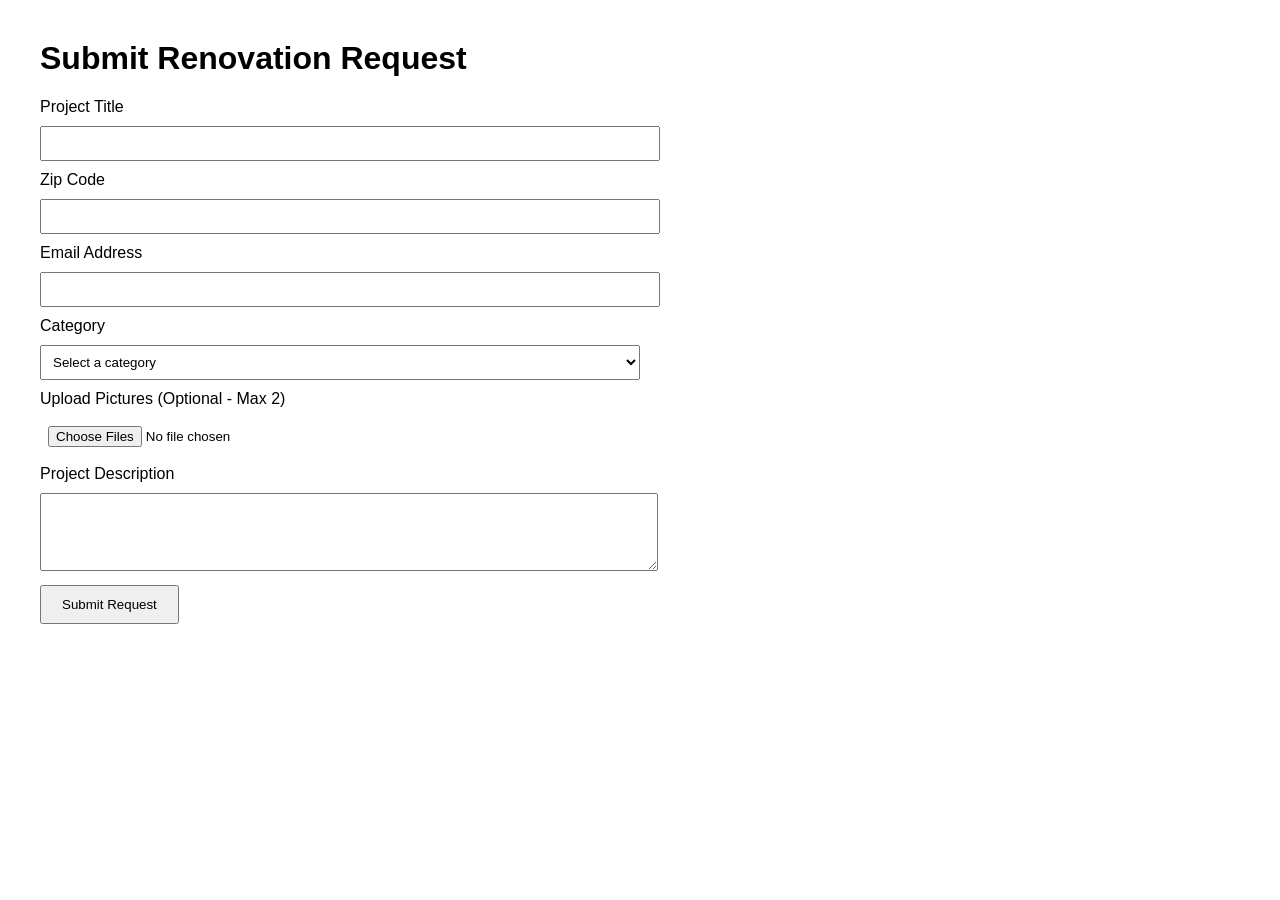
==== requestForm.html @ 249d2afe "Created requestForm.html; the foundation of the request page" ====
<!DOCTYPE html>

<html lang="en">

    <head>
        <meta charset="UTF-8">
        <title>Submit Renovation Request</title>
        <style>
            body{
                font-family: Arial;
                margin:40px;
            }

            form{
                max-width:600px;
            }

            input, select, textarea{
                width:100%;
                padding:8px;
                margin:10px 0;
            }

            button{
                padding:10px 20px;
                cursor:pointer;
            }

            #status{
                margin-top:15px;
                font-weight:bold;
            }
        </style>
    </head>

    <body>
        <h1>Submit Renovation Request</h1>

        <form id="requestForm">
            <label>Project Title</label>
            <input type="text" id="title" required>

            <label>Zip Code</label>
            <input type="text" id="zip" pattern="[0-9]{5}" required>

            <label>Email Address</label>
            <input type="email" id="email" required>

            <label>Category</label>
            <select id="category" required>
                <option value="">Select a category</option>
                <option value="drywall">Drywall</option>
                <option value="painting">Painting</option>
                <option value="flooring">Flooring</option>
                <option value="roofing">Roofing</option>
                <option value="kitchen">Kitchen</option>
            </select>

            <label>Upload Pictures (Optional - Max 2)</label>
            <input type="file" id="images" accept="image/*" multiple>

            <label>Project Description</label>
            <textarea id="description" rows="4" required></textarea>

            <button type="submit">Submit Request</button>
        </form>

        <div id="status"></div>

        <script src="app.js"></script>
    </body>
</html>
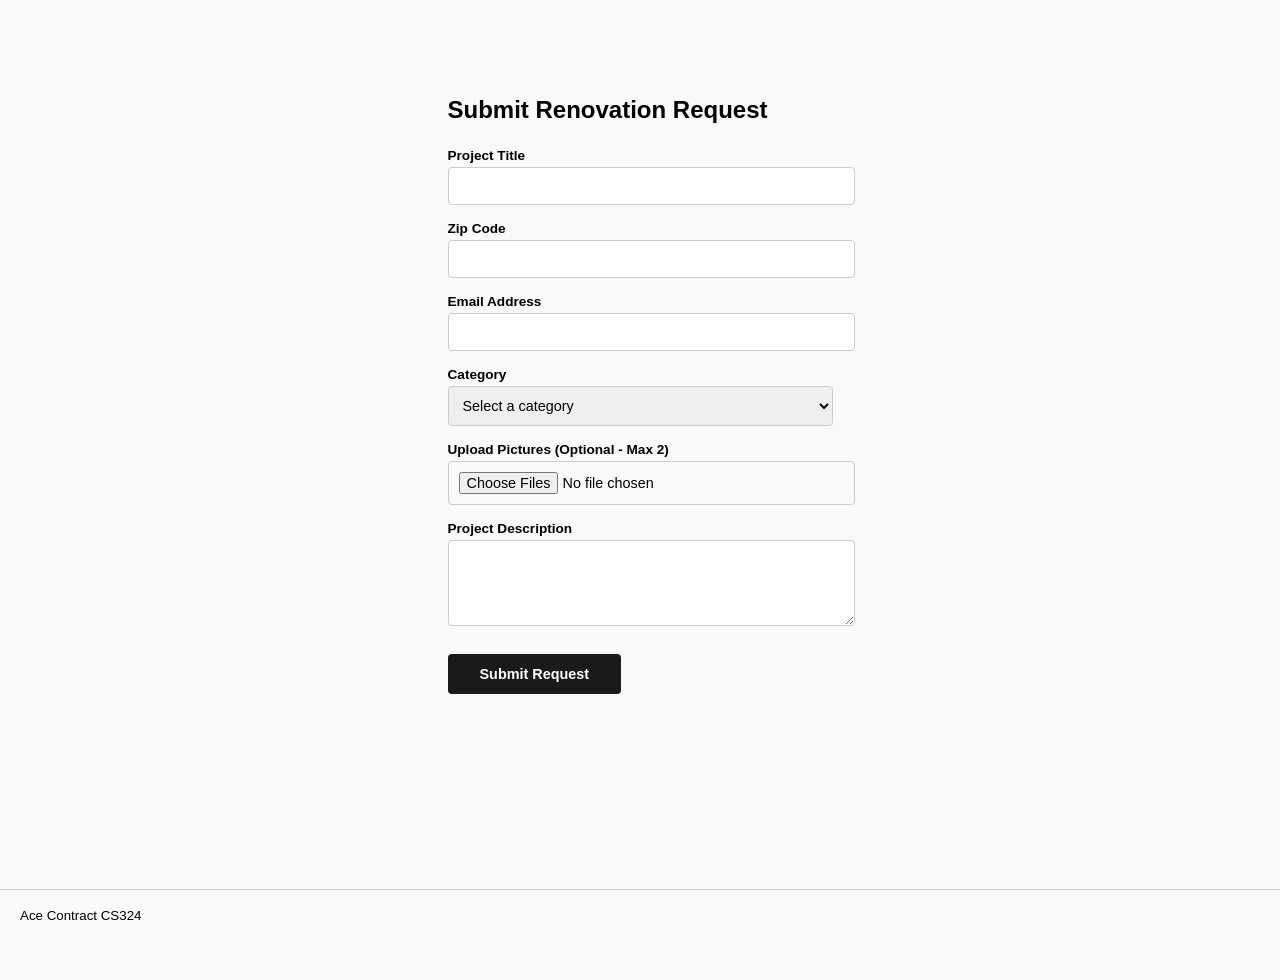
==== commit 4ebea30c: "routing, updates" ====
--- a/requestForm.html
+++ b/requestForm.html
@@ -6,34 +6,68 @@
         <meta charset="UTF-8">
         <title>Submit Renovation Request</title>
         <style>
-            body{
-                font-family: Arial;
-                margin:40px;
+            body {
+                font-family: sans-serif;
+                margin: 0;
+                padding: 40px 20px;
+                min-height: 100vh;
+                display: flex;
+                flex-direction: column;
+                align-items: center;
+                background: #f9f9f9;
             }
-
-            form{
-                max-width:600px;
+            .form-container {
+                margin: 40px 20px;
             }
-
-            input, select, textarea{
-                width:100%;
-                padding:8px;
-                margin:10px 0;
+            footer {
+                margin-top: auto;
+                padding: 16px 32px;
+                border-top: 1px solid #ccc;
+                width: 100%;
             }
-
-            button{
-                padding:10px 20px;
-                cursor:pointer;
+            h1 {
+                font-size: 1.5rem;
+                margin-bottom: 24px;
             }
-
-            #status{
-                margin-top:15px;
-                font-weight:bold;
+            label {
+                font-size: 0.85rem;
+                font-weight: 600;
+                display: block;
+                margin-bottom: 4px;
+                margin-top: 16px;
+            }
+            input, select, textarea {
+                width: 100%;
+                padding: 10px;
+                font-size: 0.9rem;
+                border: 1px solid #ccc;
+                border-radius: 4px;
+                font-family: sans-serif;
+            }
+            textarea {
+                resize: vertical;
+            }
+            button[type="submit"] {
+                margin-top: 24px;
+                padding: 12px 32px;
+                font-size: 0.9rem;
+                font-weight: 600;
+                cursor: pointer;
+                background: #1a1a1a;
+                color: #fff;
+                border: none;
+                border-radius: 4px;
+            }
+            #status {
+                margin-top: 16px;
+                font-weight: 600;
+                font-size: 0.85rem;
             }
         </style>
     </head>
 
     <body>
+        <div class="form-container">
         <h1>Submit Renovation Request</h1>
 
         <form id="requestForm">
@@ -66,6 +100,12 @@
         </form>
 
         <div id="status"></div>
+        </div>
+       
+       
+        <footer>
+			<small>Ace Contract CS324</small>
+		</footer>
 
         <script src="app.js"></script>
     </body>
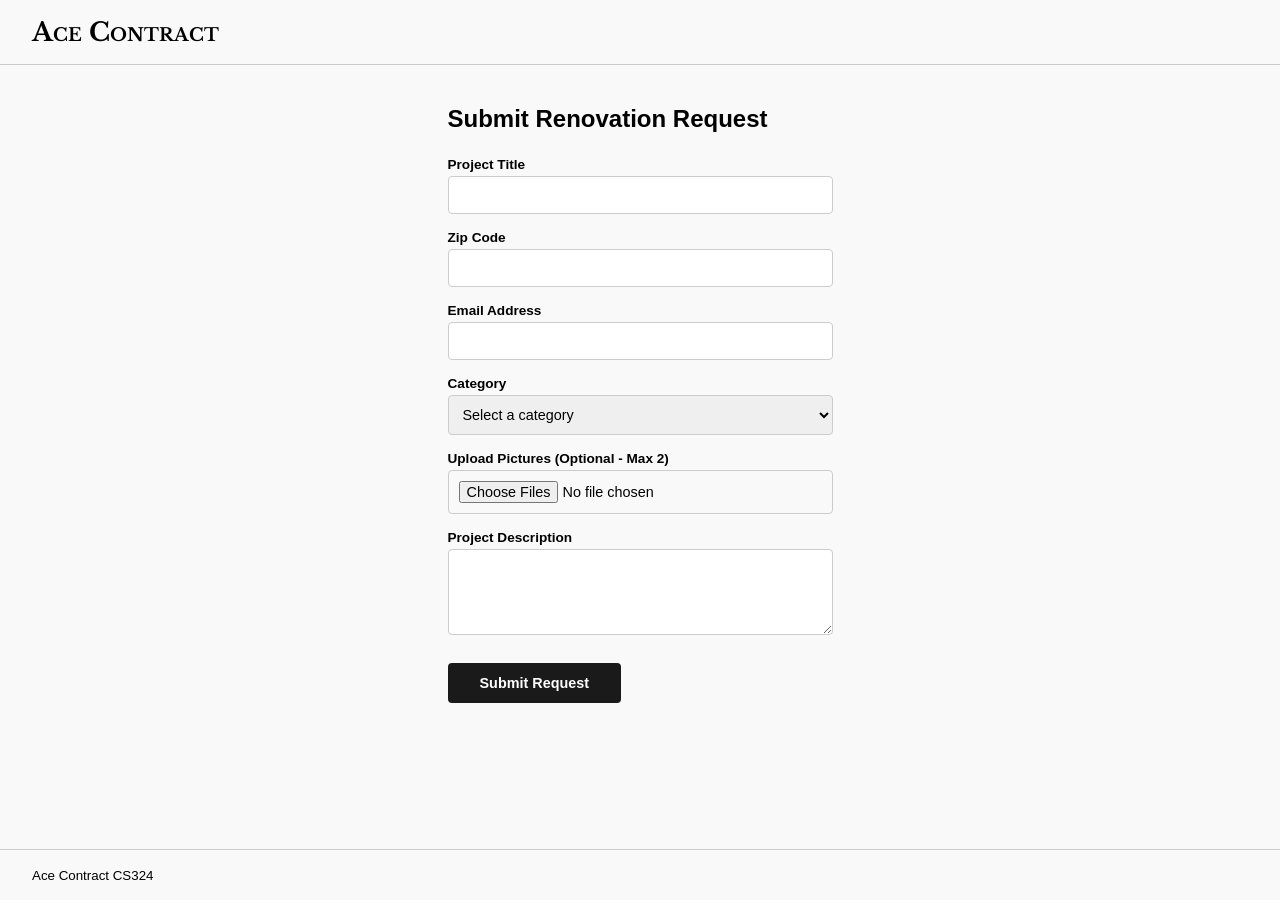
==== commit 05fe0f46: "Code cleanup, test plan updates" ====
--- a/requestForm.html
+++ b/requestForm.html
@@ -5,16 +5,21 @@
     <head>
         <meta charset="UTF-8">
         <title>Submit Renovation Request</title>
+        <link rel="stylesheet" href="styles.css"/>
         <style>
             body {
                 font-family: sans-serif;
                 margin: 0;
-                padding: 40px 20px;
+                padding: 0;
                 min-height: 100vh;
                 display: flex;
                 flex-direction: column;
                 align-items: center;
                 background: #f9f9f9;
+            }
+            header {
+                width: 100%;
+                align-self: stretch;
             }
             .form-container {
                 margin: 40px 20px;
@@ -67,20 +72,23 @@
     </head>
 
     <body>
+        <header>
+            <a href="index.html" class="site-title" style="text-decoration:none;color:inherit;">Ace Contract</a>
+            </header>
         <div class="form-container">
         <h1>Submit Renovation Request</h1>
 
         <form id="requestForm">
-            <label>Project Title</label>
+            <label for="title">Project Title</label>
             <input type="text" id="title" required>
 
-            <label>Zip Code</label>
+            <label for="zip">Zip Code</label>
             <input type="text" id="zip" pattern="[0-9]{5}" required>
 
-            <label>Email Address</label>
+            <label for="email">Email Address</label>
             <input type="email" id="email" required>
 
-            <label>Category</label>
+            <label for="category">Category</label>
             <select id="category" required>
                 <option value="">Select a category</option>
                 <option value="drywall">Drywall</option>
@@ -88,12 +96,13 @@
                 <option value="flooring">Flooring</option>
                 <option value="roofing">Roofing</option>
                 <option value="kitchen">Kitchen</option>
+                <option value="other">Other</option>
             </select>
 
-            <label>Upload Pictures (Optional - Max 2)</label>
+            <label for="images">Upload Pictures (Optional - Max 2)</label>
             <input type="file" id="images" accept="image/*" multiple>
 
-            <label>Project Description</label>
+            <label for="description">Project Description</label>
             <textarea id="description" rows="4" required></textarea>
 
             <button type="submit">Submit Request</button>
@@ -107,6 +116,6 @@
 			<small>Ace Contract CS324</small>
 		</footer>
 
-        <script src="app.js"></script>
+        <script type="module" src="app.js"></script>
     </body>
 </html>
--- a/styles.css
+++ b/styles.css
@@ -0,0 +1,123 @@
+@import url('https://fonts.googleapis.com/css2?family=Libre+Baskerville:wght@700&display=swap');
+
+
+
+*, *::before, *::after {
+	margin: 0;
+	padding: 0;
+	box-sizing: border-box;
+}
+
+body {
+	font-family: sans-serif;
+	display: flex;
+	flex-direction: column;
+	min-height: 100vh;
+}
+
+#main {
+	flex: 1;
+}
+
+
+header {
+	border-bottom: 1px solid #ccc;
+	padding: 16px 32px;
+	display: flex;
+	align-items: center;
+	justify-content: space-between;
+}
+
+.site-title {
+	font-family: 'Libre Baskerville', serif;
+	font-size: 1.6rem;
+	font-weight: 700;
+	font-variant: small-caps;
+}
+
+#btn-post-request {
+	padding: 8px 20px;
+	font-size: 0.9rem;
+	cursor: pointer;
+	background: none;
+	border: none;
+	font-weight: 600;
+}
+
+
+.toolbar {
+	padding: 16px 32px;
+	display: flex;
+	align-items: center;
+	gap: 12px;
+}
+
+.toolbar label {
+	font-size: 0.85rem;
+	font-weight: 600;
+}
+
+#filter-category {
+	padding: 8px 12px;
+	font-size: 0.9rem;
+}
+
+#search-keyword {
+	padding: 8px 12px;
+	font-size: 0.9rem;
+	width: 260px;
+}
+
+.request-grid {
+	padding: 0 32px 32px;
+	display: grid;
+	grid-template-columns: repeat(6, 1fr);
+	gap: 16px;
+}
+
+
+.request-card {
+	border: 1px solid #ccc;
+	display: flex;
+	flex-direction: column;
+}
+
+.card-image {
+	width: 100%;
+	aspect-ratio: 4 / 3;
+	background: #ddd;
+	overflow: hidden;
+}
+
+.card-body {
+	padding: 10px;
+	flex: 1;
+	display: flex;
+	flex-direction: column;
+}
+
+.card-title {
+	font-size: 0.85rem;
+	font-weight: 600;
+	margin-bottom: 4px;
+}
+
+.card-description {
+	font-size: 0.78rem;
+	color: #555;
+	margin-bottom: 10px;
+}
+
+.btn-contact {
+	margin-top: auto;
+	align-self: flex-end;
+	padding: 4px 12px;
+	font-size: 0.75rem;
+	cursor: pointer;
+}
+
+
+footer {
+	padding: 16px 32px;
+	border-top: 1px solid #ccc;
+}
